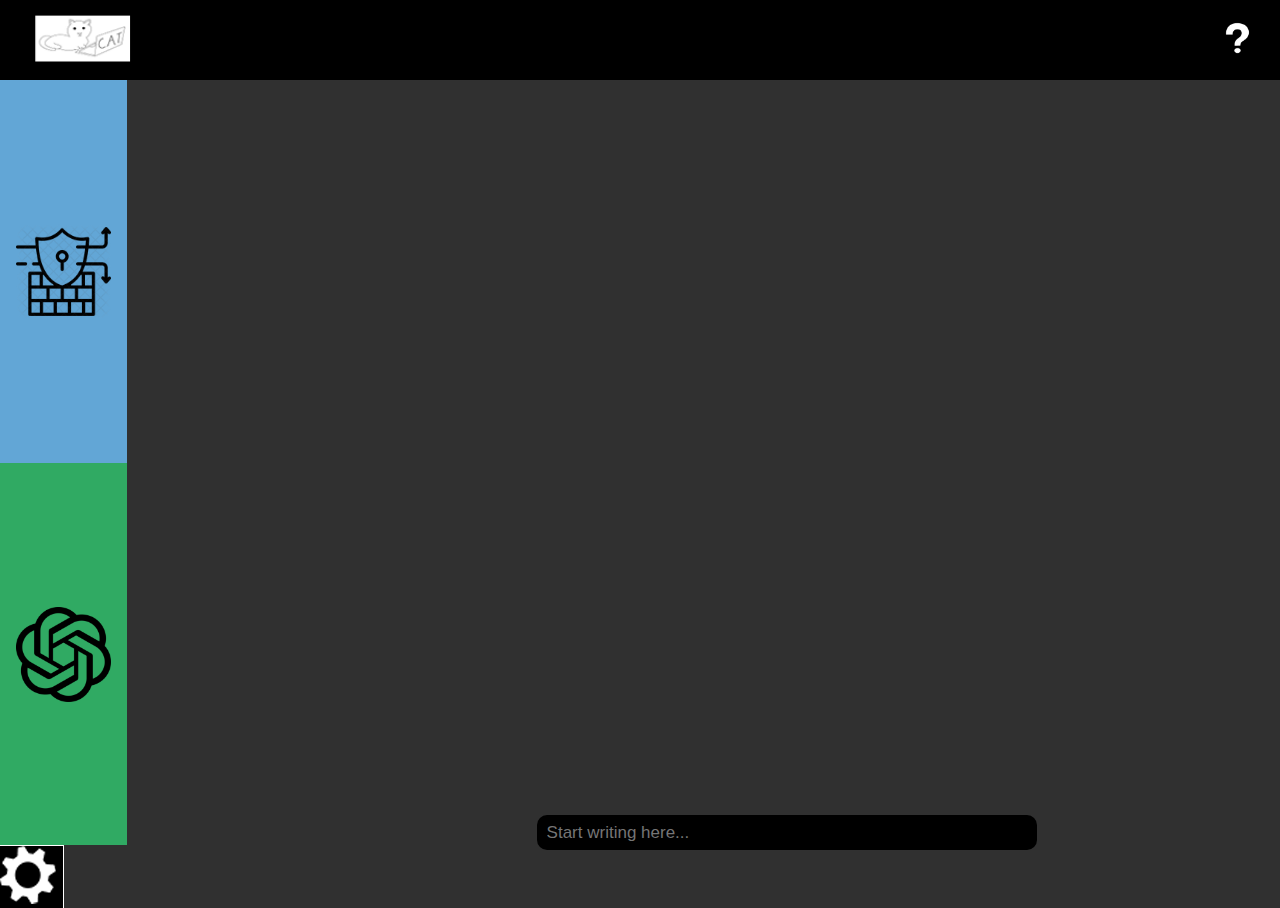
==== gpt.html @ 5db7127e "Added base for all pages" ====
<!DOCTYPE html>
<html lang="en">
<head>
    <meta charset="UTF-8">
    <meta name="viewport" content="width=device-width, initial-scale=1.0">
    <link rel="stylesheet" href="gpt.css">
    <title>Cyber Awareness Tool</title>
</head>
<body>
    <nav class="navigation"> 
        <a href="./home.html">
            <img class="logoImg" src="./assets/logo.png" alt="logo"> 
        </a>
        <a href="./help.html">
            <img class="questionImg" src="./assets/questionm.png" alt="questionm">  
        </a>            
    </nav>

    
    <div class="container">
        <div class="buttonContainer">

            <a href="./cyber.html">
                <div class="topButton">
                    <img class="buttonImg" src="./assets/pentest.png" alt="pentest">
                </div>
            </a>

            <a href="./gpt.html">
                <div class="bottomButton">
                    <img class="buttonImg" src="./assets/gptlogo.png" alt="gptlogo">
                </div>
            </a>

            <a href="./settings.html">
                <div class="settingsButton">
                    <img class="settingImg" src="./assets/cog.png" alt="cog">
                </div>
            </a>

        </div>

        <div class ="right">
            <div class="inputBoxContainer">
                <input type="text" name="chatbox" class="inputBox" placeholder="Start writing here...">
            </div>    
        </div>    
</body>
</html>
---- gpt.css ----
* {
    padding: 0;
    margin: 0;
    box-sizing: border-box;
}

body {
    background-color: rgb(48, 48, 48);   
    color: white;
    height: 91vh;
}

.navigation {
    display: flex;
    justify-content: space-between;
    align-items: center;
    width: 100%;
    height: 5rem;
    padding: 10px 30px;
    background-color: black;
}

.container {
    display: flex;
    justify-content: space-between;
    height: 100%;
}

.logoImg {
    width: 125px;
    height: auto;
}

.questionImg {
    width: 25px;
    height: auto;
}

.right {
    height: 100%;
    width: 100%;
}

.inputBoxContainer{
    position: fixed;
    bottom: 0;
    margin-left: 32%;
    margin-bottom: 50px;

}

.inputBox {
    width: 500px;
    height: 35px;
    border: none;
    border-radius: 10px;
    background-color: black;
    color: white;
    padding: 10px;
    font-size: 17px;

}

.inputBox:focus {
    outline: rgb(48, 170, 99);
}


.buttonContainer {
    height: 93.45%;    
}

.buttonImg {
    width: 95px;
    height: 95px;
}

.topButton {
    background-color: rgb(98, 166, 214);
    height: 50%;
    display: flex;
    align-items: center;
    justify-content: center;
    padding: 1rem;
}

.bottomButton {
    background-color: rgb(48, 170, 99);
    height: 50%;
    display: flex;
    align-items: center;
    justify-content: center;
}

.settingsButton {
    background-color: black;
    width: 50%;
    border-right: 1px solid white;
    border-top: 1px solid white;
}
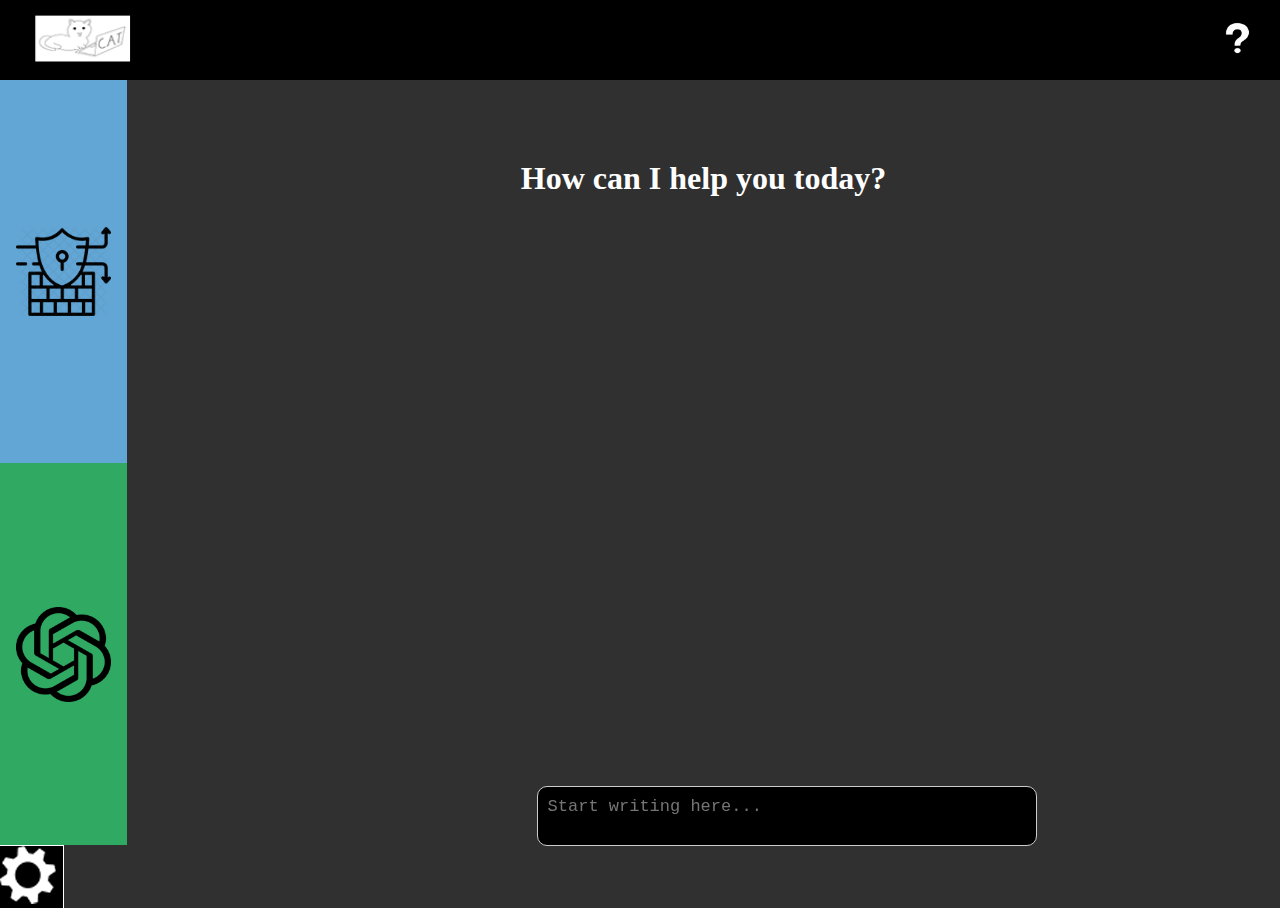
==== commit 87bdad19: "Input box" ====
--- a/gpt.html
+++ b/gpt.html
@@ -8,7 +8,7 @@
 </head>
 <body>
     <nav class="navigation"> 
-        <a href="./home.html">
+        <a href="./index.html">
             <img class="logoImg" src="./assets/logo.png" alt="logo"> 
         </a>
         <a href="./help.html">
@@ -41,9 +41,14 @@
         </div>
 
         <div class ="right">
+            <div class="textContainer">
+                <h1 class="text">How can I help you today?</h1>
+                <div class="displayTextValue" id="dispayText"></div>
+            </div>
             <div class="inputBoxContainer">
-                <input type="text" name="chatbox" class="inputBox" placeholder="Start writing here...">
+                <textarea id="idInputBox"  class="inputBox" placeholder="Start writing here..."></textarea>
             </div>    
-        </div>    
+        </div>
+        <script src="script.js"></script>    
 </body>
 </html>--- a/gpt.css
+++ b/gpt.css
@@ -51,13 +51,36 @@
 
 .inputBox {
     width: 500px;
-    height: 35px;
-    border: none;
+    min-height: 35px;
     border-radius: 10px;
     background-color: black;
     color: white;
+    font-size: 17px;
+    box-sizing: border-box;
     padding: 10px;
-    font-size: 17px;
+    resize: none; 
+    overflow-y: hidden; 
+    border: 1px solid #ccc;
+}
+
+.text{
+    text-align: center;
+    margin-top: 5rem;
+}
+.textContainer{    
+    max-width:900px ;
+    margin: 0 auto;
+}
+.displayTextValue{
+    padding: 1rem;
+    line-height: 1.5;
+    margin-top: 2rem;
+    overflow: hidden;
+    word-wrap: break-word;
+    white-space: normal;
+    font-size: 1.4rem;
+    height: 100%;
+    width: 100%;
 
 }
 
